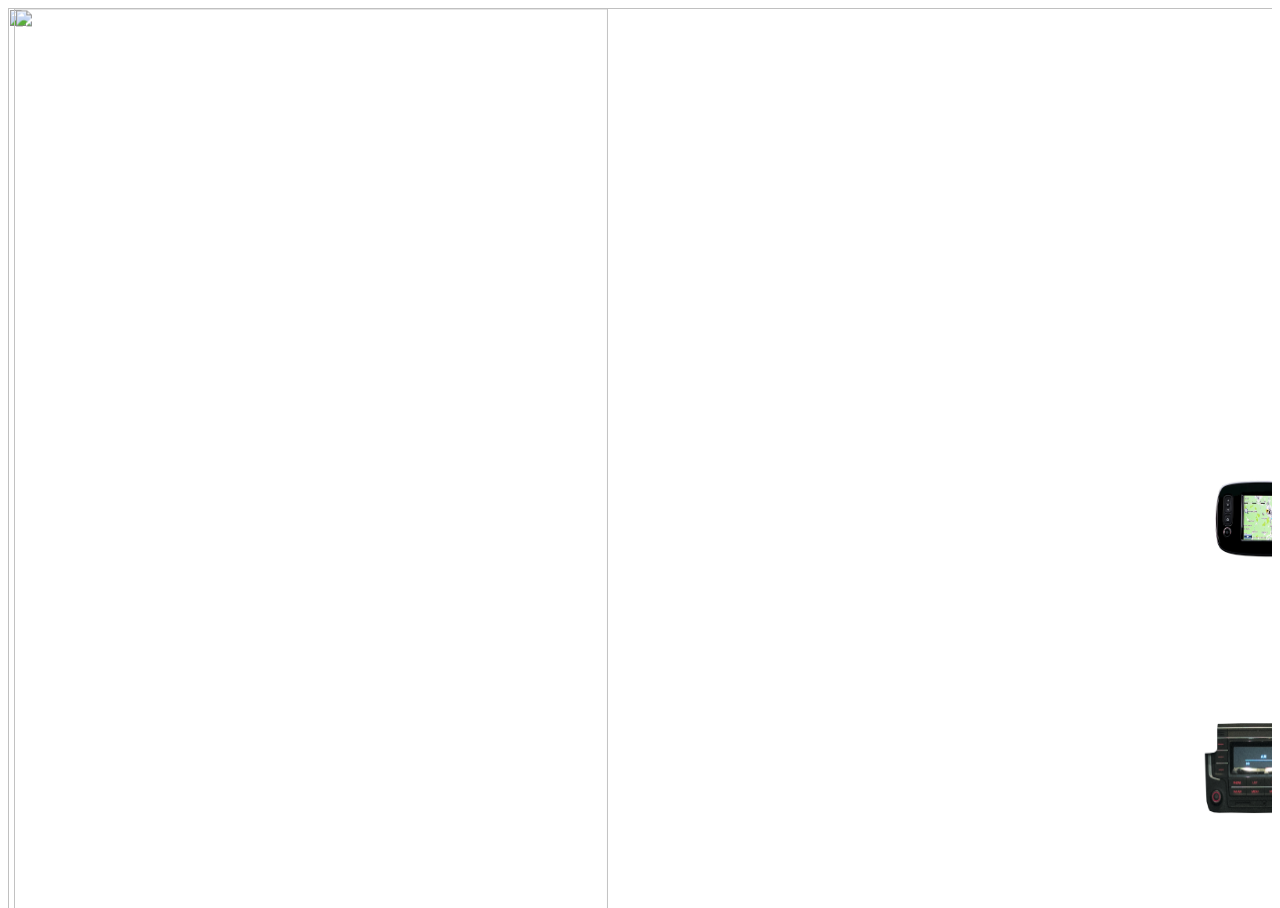
==== index.html @ 9d84c721 "lklk" ====
<!DOCTYPE html>
<html>
	<head>
		<meta charset="UTF-8">
	  	<meta name="viewport" content="width=device-width, initial-scale=1.0">
	  	<meta http-equiv="X-UA-Compatible" content="ie=edge">
		<title>Taxi-Babel</title>
		<link rel="stylesheet" href="https://meyerweb.com/eric/tools/css/reset/reset.css">
	  	<script src="https://ajax.googleapis.com/ajax/libs/jquery/3.2.1/jquery.min.js"></script>
	  	<link rel="stylesheet" type="text/css" href="assets/css/style.css">
		
		<!-- FONTAWESOME -->
	  	<link rel="stylesheet" href="https://cdnjs.cloudflare.com/ajax/libs/font-awesome/4.7.0/css/font-awesome.min.css">
		<!-- FONT GPS -->
		<link href="https://fonts.googleapis.com/css?family=Roboto+Condensed" rel="stylesheet"> 


	</head>
	<body>
		<div class="wrapper">
	    <div class="inner">
	      <img src="assets/images/taxi-back-sit-2.png" alt="" width="100%" height="100%" />

	      <div class="test test1">
				<div class="nav">
					<a href="#">
						<img src="assets/images/taxi/vitre-gauche.png">
					</a>
				</div>
		  </div>

		  <div class="test test2">
			<div class="nav">
				<a href="#"> 
					<img src="assets/images/taxi/radio.png"></a>
			</div>
		  </div>
		  <div class="test test3">
			<div class="nav">
				<a href="#"><img src="assets/images/taxi/white-sheet.png"></a>
			</div>
		  </div>
		  <div class="test test4">
			<div class="nav">
				<a href="#"><img src="assets/images/taxi/gps2.png"></a>
			</div>
		  </div>
	    </div>
	  </div>

	  <script src="assets/js/script.js"></script>
	  <script src="assets/js/jquery.poptrox.min.js"></script>



	  <div id="gps">
				<nav>
					<ul>
						<li><span>Choisissez votre destination : </span></li>
						<li><a href="#"><i class="fa fa-chevron-right" aria-hidden="true"></i> Café de la place - 1080 Molenbeek</a></li>
						<li><a href="#"><i class="fa fa-chevron-right" aria-hidden="true"></i> Place communale - 1080 Molenbeek</a></li>
						<li><a href="#"><i class="fa fa-chevron-right" aria-hidden="true"></i> Centre culturel - 1080 Molenbeek</a></li>
						<li><a href="#"><i class="fa fa-chevron-right" aria-hidden="true"></i> Centre culturel - 1080 Molenbeek</a></li>
						<li><a href="#"><i class="fa fa-chevron-right" aria-hidden="true"></i> Centre culturel - 1080 Molenbeek</a></li>
						<li><a href="#"><i class="fa fa-chevron-right" aria-hidden="true"></i> Centre culturel - 1080 Molenbeek</a></li>
						<li><a href="#"><i class="fa fa-chevron-right" aria-hidden="true"></i> Centre culturel - 1080 Molenbeek</a></li>
						<li><a href="#"><i class="fa fa-chevron-right" aria-hidden="true"></i> Centre culturel - 1080 Molenbeek</a></li>
						<li><a href="#"><i class="fa fa-chevron-right" aria-hidden="true"></i> Centre culturel - 1080 Molenbeek</a></li>
						<li><a href="#"><i class="fa fa-chevron-right" aria-hidden="true"></i> Centre culturel - 1080 Molenbeek</a></li>
					</ul>
				</nav>
			</div>
	  </div>  
	</body>
</html>
---- assets/css/style.css ----
@charset "UTF-8";
html, body {
  min-height: 100%;
  height: 100%; }

body {
  box-sizing: border-box; }

.wrapper {
  overflow: hidden;
  width: 100%;
  height: 100%;
  position: relative; }

.inner {
  width: 200%;
  height: 120%;
  position: absolute; }

.test {
  height: auto;
  position: absolute;
  top: 0%;
  z-index: 1;
  left: 50%;
  top: 50%;
  transform: translate(-50%, -50%);
  outline: none; }

a {
  display: block;
  position: absolute;
  left: 0;
  right: 0;
  top: 0;
  bottom: 0; }

img {
  width: 100%;
  height: 100%; }

a:hover {
  left: -20px;
  right: -20px;
  top: -20px;
  bottom: -20px; }

.test1 {
  left: 12%;
  top: 42%;
  width: 23.5%;
  height: 84%; }

.test2 {
  left: 49.68%;
  top: 70.3%;
  width: 128px;
  height: 100px; }

.test3 {
  left: 63.4%;
  top: 81.3%;
  width: 10%;
  height: 34%; }

.test4 {
  left: 49.68%;
  top: 47.3%;
  width: 100px;
  height: 80px; }

#gps * {
  display: none; }

#bg_vk_ext {
  background-image: url("../images/reportages/VK_extérieur.jpg");
  background-repeat: none; }

#bg_vk_int {
  background-image: url("../images/reportages/VK_intérieur.jpg");
  background-repeat: none; }

h1, .boite, img {
  color: white; }

h1 {
  font-size: 50px;
  font-weight: bold;
  display: inline-block;
  background-color: rgba(0, 0, 0, 0.5); }

.boite {
  border: 25px solid white;
  width: 400px;
  background-color: rgba(0, 0, 0, 0.5); }

.boutonRond {
  width: 50px;
  height: 50px;
  background: #cc0000;
  font: bold 13px Arial;
  border-radius: 50%;
  border: none;
  color: #fff;
  margin-left: 1000px;
  margin-top: 100px; }

/*# sourceMappingURL=style.css.map */
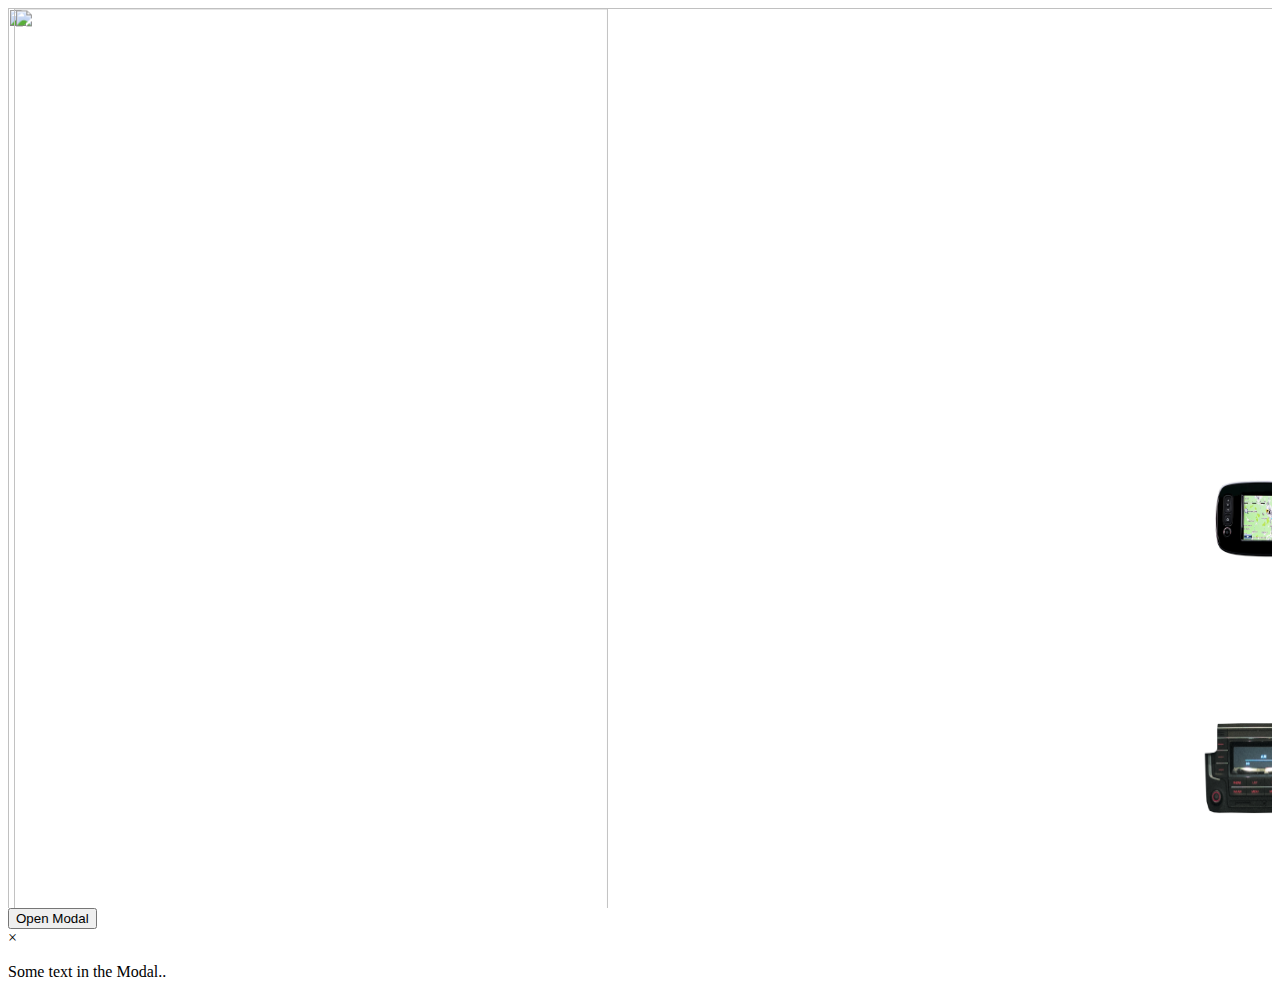
==== commit d55e4b97: "modifnuit2" ====
--- a/index.html
+++ b/index.html
@@ -7,7 +7,8 @@
 		<title>Taxi-Babel</title>
 		<link rel="stylesheet" href="https://meyerweb.com/eric/tools/css/reset/reset.css">
 	  	<script src="https://ajax.googleapis.com/ajax/libs/jquery/3.2.1/jquery.min.js"></script>
-	  	<link rel="stylesheet" type="text/css" href="assets/css/style.css">
+
+		<link rel="stylesheet" type="text/css" href="assets/css/style.css">
 		
 		<!-- FONTAWESOME -->
 	  	<link rel="stylesheet" href="https://cdnjs.cloudflare.com/ajax/libs/font-awesome/4.7.0/css/font-awesome.min.css">
@@ -18,40 +19,98 @@
 	</head>
 	<body>
 		<div class="wrapper">
-	    <div class="inner">
-	      <img src="assets/images/taxi-back-sit-2.png" alt="" width="100%" height="100%" />
-
-	      <div class="test test1">
-				<div class="nav">
-					<a href="#">
-						<img src="assets/images/taxi/vitre-gauche.png">
-					</a>
-				</div>
-		  </div>
-
-		  <div class="test test2">
-			<div class="nav">
-				<a href="#"> 
-					<img src="assets/images/taxi/radio.png"></a>
-			</div>
-		  </div>
-		  <div class="test test3">
-			<div class="nav">
-				<a href="#"><img src="assets/images/taxi/white-sheet.png"></a>
-			</div>
-		  </div>
-		  <div class="test test4">
-			<div class="nav">
-				<a href="#"><img src="assets/images/taxi/gps2.png"></a>
-			</div>
-		  </div>
-	    </div>
-	  </div>
-
-	  <script src="assets/js/script.js"></script>
-	  <script src="assets/js/jquery.poptrox.min.js"></script>
 
 
+			<div class="inner">
+				<img src="assets/images/taxi-back-sit-2.png" alt="" width="100%" height="100%" />
+
+				<div class="test test1">
+					<div class="nav">
+						<a href="#">
+							<img src="assets/images/taxi/vitre-gauche.png">
+						</a>
+					</div>
+				</div>
+
+				<div class="test test2">
+					<div class="nav">
+						<a href="#"> 
+							<img src="assets/images/taxi/radio.png"></a>
+						</div>
+					</div>
+					<div class="test test3">
+						<div class="nav">
+							<a href="#"><img src="assets/images/taxi/white-sheet.png"></a>
+						</div>
+					</div>
+					<div class="test test4">
+						<div class="nav">
+							<a href="#"><img src="assets/images/taxi/gps2.png"></a>
+						</div>
+					</div>
+				</div>
+			</div>
+
+<!-- NICO MODALS -->
+
+			<!-- Trigger/Open The Modal -->
+			<button id="myBtn">Open Modal</button>
+
+			<!-- The Modal -->
+			<div id="myModal" class="modal">
+
+				<!-- Modal content -->
+				<div class="modal-content">
+					<span class="close">&times;</span>
+					<p>Some text in the Modal..</p>
+				</div>
+
+			</div> 
+
+
+<script src="assets/js/script.js"></script> 
+
+	  <!-- test popup -->
+
+
+
+<!-- <script>
+// When the user clicks on div, open the popup
+function myFunction() {
+    var popup = document.getElementById("myPopup");
+    popup.classList.toggle("show");
+}
+</script> -->
+
+
+<!-- 	<script src="assets/js/bootstrap.js"></script>
+	<script src="assets/js/bootstrap.min.js" ></script>
+
+	<script src="assets/js/jquery.min.js"></script>
+	<script src="assets/js/jquery.poptrox.min.js"></script>
+	<script src="assets/js/jquery.slim.min.js"></script>
+	<script src="assets/js/main.js"></script>
+	<script src="assets/js/popper.min.js"></script>
+	-->
+
+
+
+
+
+	<!--   <div class="poptrox-popup" style="display: inline-block; vertical-align: middle; position: relative; z-index: 1; cursor: pointer; min-width: 150px; min-height: 150px; width: auto; height: auto;">
+	  	<div class="loader" style="display: none;">
+	  	</div>
+	  	<div class="pic" style="display: block; text-indent: 0px;">
+	  		<img src="images/fulls/01.jpg" alt="" style="vertical-align: bottom; max-width: 1170px; max-height: 247px;">
+	  	</div>
+	  	<div class="caption" style="display: block;">
+	  		<h2>Magna feugiat lorem</h2>
+	  		<p>Nunc blandit nisi ligula magna sodales lectus elementum non. Integer id venenatis velit.</p>
+	  	</div>
+	  	<span class="closer" style="cursor: pointer; display: block;"></span>
+	  	<div class="nav-previous" style="display: block;"></div>
+	  	<div class="nav-next" style="display: block;"></div>
+	  </div>   -->
 
 	  <div id="gps">
 				<nav>
@@ -71,5 +130,6 @@
 				</nav>
 			</div>
 	  </div>  
+
 	</body>
 </html>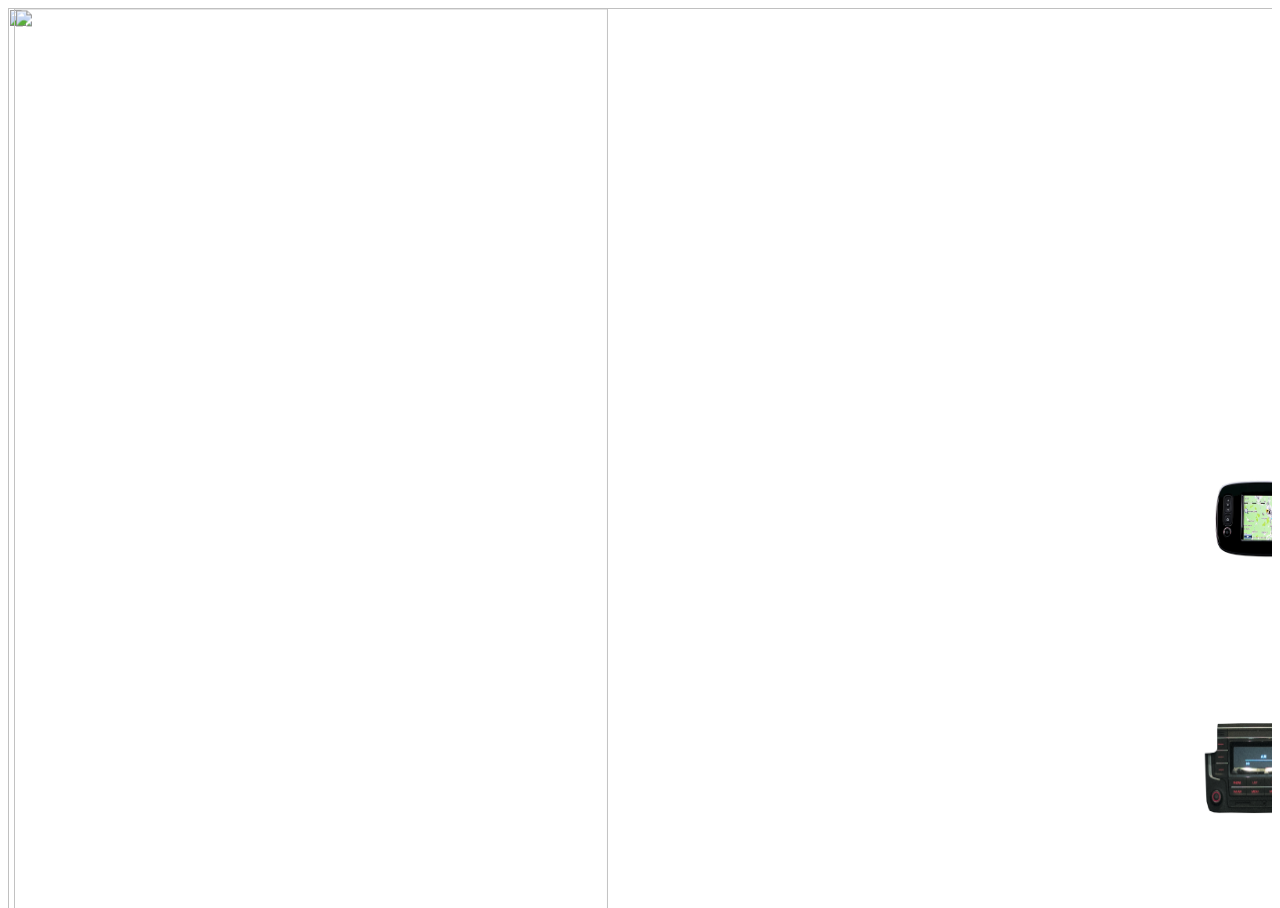
==== commit 2a428224: "merge master" ====
--- a/index.html
+++ b/index.html
@@ -7,8 +7,7 @@
 		<title>Taxi-Babel</title>
 		<link rel="stylesheet" href="https://meyerweb.com/eric/tools/css/reset/reset.css">
 	  	<script src="https://ajax.googleapis.com/ajax/libs/jquery/3.2.1/jquery.min.js"></script>
-
-		<link rel="stylesheet" type="text/css" href="assets/css/style.css">
+	  	<link rel="stylesheet" type="text/css" href="assets/css/style.css">
 		
 		<!-- FONTAWESOME -->
 	  	<link rel="stylesheet" href="https://cdnjs.cloudflare.com/ajax/libs/font-awesome/4.7.0/css/font-awesome.min.css">
@@ -19,98 +18,40 @@
 	</head>
 	<body>
 		<div class="wrapper">
+	    <div class="inner">
+	      <img src="assets/images/Panorama sans titre2v3.jpg" alt="" width="100%" height="100%" />
+
+	      <div class="test test1">
+				<div class="nav">
+					<a href="#">
+						<img src="assets/images/taxi/vitre-gauche.png">
+					</a>
+				</div>
+		  </div>
+
+		  <div class="test test2">
+			<div class="nav">
+				<a href="assets/pages/batard/index.html"> 
+					<img src="assets/images/taxi/radio.png"></a>
+			</div>
+		  </div>
+		  <div class="test test3">
+			<div class="nav">
+				<a href="#"><img src="assets/images/taxi/white-sheet.png"></a>
+			</div>
+		  </div>
+		  <div class="test test4">
+			<div class="nav">
+				<a href="#"><img src="assets/images/taxi/gps2.png"></a>
+			</div>
+		  </div>
+	    </div>
+	  </div>
+
+	  <script src="assets/js/script.js"></script>
+	  <script src="assets/js/jquery.poptrox.min.js"></script>
 
 
-			<div class="inner">
-				<img src="assets/images/taxi-back-sit-2.png" alt="" width="100%" height="100%" />
-
-				<div class="test test1">
-					<div class="nav">
-						<a href="#">
-							<img src="assets/images/taxi/vitre-gauche.png">
-						</a>
-					</div>
-				</div>
-
-				<div class="test test2">
-					<div class="nav">
-						<a href="#"> 
-							<img src="assets/images/taxi/radio.png"></a>
-						</div>
-					</div>
-					<div class="test test3">
-						<div class="nav">
-							<a href="#"><img src="assets/images/taxi/white-sheet.png"></a>
-						</div>
-					</div>
-					<div class="test test4">
-						<div class="nav">
-							<a href="#"><img src="assets/images/taxi/gps2.png"></a>
-						</div>
-					</div>
-				</div>
-			</div>
-
-<!-- NICO MODALS -->
-
-			<!-- Trigger/Open The Modal -->
-			<button id="myBtn">Open Modal</button>
-
-			<!-- The Modal -->
-			<div id="myModal" class="modal">
-
-				<!-- Modal content -->
-				<div class="modal-content">
-					<span class="close">&times;</span>
-					<p>Some text in the Modal..</p>
-				</div>
-
-			</div> 
-
-
-<script src="assets/js/script.js"></script> 
-
-	  <!-- test popup -->
-
-
-
-<!-- <script>
-// When the user clicks on div, open the popup
-function myFunction() {
-    var popup = document.getElementById("myPopup");
-    popup.classList.toggle("show");
-}
-</script> -->
-
-
-<!-- 	<script src="assets/js/bootstrap.js"></script>
-	<script src="assets/js/bootstrap.min.js" ></script>
-
-	<script src="assets/js/jquery.min.js"></script>
-	<script src="assets/js/jquery.poptrox.min.js"></script>
-	<script src="assets/js/jquery.slim.min.js"></script>
-	<script src="assets/js/main.js"></script>
-	<script src="assets/js/popper.min.js"></script>
-	-->
-
-
-
-
-
-	<!--   <div class="poptrox-popup" style="display: inline-block; vertical-align: middle; position: relative; z-index: 1; cursor: pointer; min-width: 150px; min-height: 150px; width: auto; height: auto;">
-	  	<div class="loader" style="display: none;">
-	  	</div>
-	  	<div class="pic" style="display: block; text-indent: 0px;">
-	  		<img src="images/fulls/01.jpg" alt="" style="vertical-align: bottom; max-width: 1170px; max-height: 247px;">
-	  	</div>
-	  	<div class="caption" style="display: block;">
-	  		<h2>Magna feugiat lorem</h2>
-	  		<p>Nunc blandit nisi ligula magna sodales lectus elementum non. Integer id venenatis velit.</p>
-	  	</div>
-	  	<span class="closer" style="cursor: pointer; display: block;"></span>
-	  	<div class="nav-previous" style="display: block;"></div>
-	  	<div class="nav-next" style="display: block;"></div>
-	  </div>   -->
 
 	  <div id="gps">
 				<nav>
@@ -130,6 +71,5 @@
 				</nav>
 			</div>
 	  </div>  
-
 	</body>
 </html>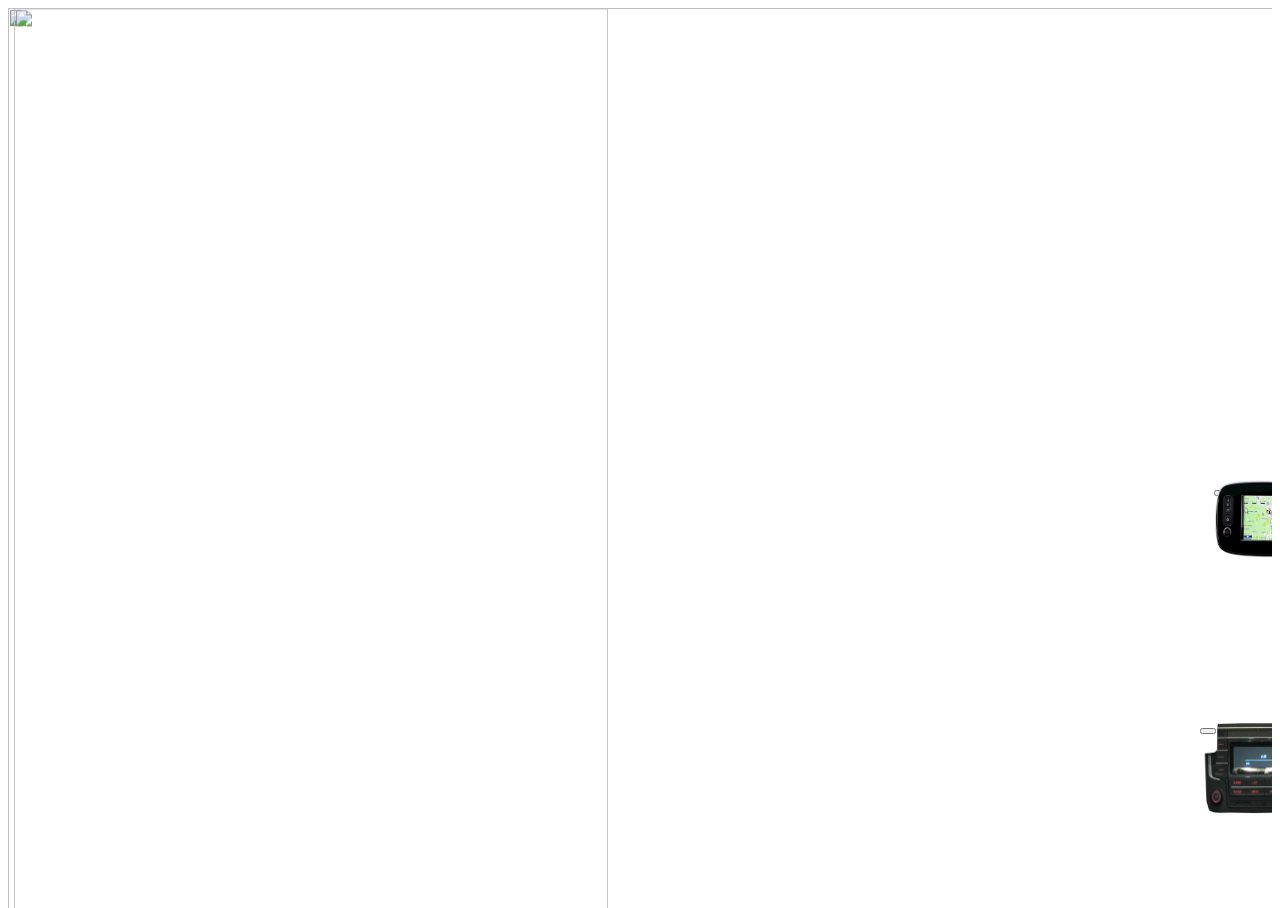
==== commit 3a8fc073: "popupnic" ====
--- a/index.html
+++ b/index.html
@@ -7,7 +7,8 @@
 		<title>Taxi-Babel</title>
 		<link rel="stylesheet" href="https://meyerweb.com/eric/tools/css/reset/reset.css">
 	  	<script src="https://ajax.googleapis.com/ajax/libs/jquery/3.2.1/jquery.min.js"></script>
-	  	<link rel="stylesheet" type="text/css" href="assets/css/style.css">
+
+		<link rel="stylesheet" type="text/css" href="assets/css/style.css">
 		
 		<!-- FONTAWESOME -->
 	  	<link rel="stylesheet" href="https://cdnjs.cloudflare.com/ajax/libs/font-awesome/4.7.0/css/font-awesome.min.css">
@@ -18,40 +19,131 @@
 	</head>
 	<body>
 		<div class="wrapper">
-	    <div class="inner">
-	      <img src="assets/images/Panorama sans titre2v3.jpg" alt="" width="100%" height="100%" />
-
-	      <div class="test test1">
-				<div class="nav">
-					<a href="#">
-						<img src="assets/images/taxi/vitre-gauche.png">
-					</a>
-				</div>
-		  </div>
-
-		  <div class="test test2">
-			<div class="nav">
-				<a href="assets/pages/batard/index.html"> 
-					<img src="assets/images/taxi/radio.png"></a>
-			</div>
-		  </div>
-		  <div class="test test3">
-			<div class="nav">
-				<a href="#"><img src="assets/images/taxi/white-sheet.png"></a>
-			</div>
-		  </div>
-		  <div class="test test4">
-			<div class="nav">
-				<a href="#"><img src="assets/images/taxi/gps2.png"></a>
-			</div>
-		  </div>
-	    </div>
-	  </div>
-
-	  <script src="assets/js/script.js"></script>
-	  <script src="assets/js/jquery.poptrox.min.js"></script>
 
 
+			<div class="inner">
+				<img src="assets/images/taxi-back-sit-2.png" alt="" width="100%" height="100%" />
+
+				<div class="test test1">
+					<div class="nav">
+						<a href="#">
+							<img src="assets/images/taxi/vitre-gauche.png">
+						</a>
+					</div>
+				</div>
+
+				<div class="test test2">
+					<div class="nav">
+						<button><a href="#"><img src="assets/images/taxi/radio.png"></a></button>
+							<!-- The Modal -->
+
+						<div class="modal">
+
+									<!-- Modal content -->
+							<div class="modal-content">
+								<span class="close">&times;</span>
+								<img src="assets/images/taxi/radio.png">
+							</div>
+						</div>
+					</div>
+				</div> 
+				
+
+				<div class="test test3">
+					<div class="nav">
+						<button class="myBtn"><a href="#"><img src="assets/images/taxi/white-sheet.png"></a></button>
+
+						<!-- The Modal -->
+
+						<div class="modal">
+
+									<!-- Modal content -->
+							<div class="modal-content">
+								<span class="close">&times;</span>
+								<img src="assets/images/taxi/white-sheet.png">
+							</div>
+						</div>
+					</div>
+				</div>
+
+				<div class="test test4">
+					<div class="nav">
+						<button class="myBtn"><a href="#"><img src="assets/images/taxi/gps2.png"></a></button>
+							<!-- The Modal -->
+						<div class="modal">
+
+							<!-- Modal content -->
+							<div class="modal-content">
+								<span class="close">&times;</span>
+								<img src="assets/images/taxi/gps2.png">
+							</div>
+						</div>
+					</div>
+				</div>
+
+			</div>
+		</div>
+
+
+
+<script src="assets/js/script.js"></script> 
+
+	  <!-- test MODAL -->
+
+<script type="text/javascript">
+		// When the user clicks on the button, open the modal
+		$(".myBtn").click(function() {
+			console.log("clicked btn");
+		    $(".modal").css("display", "none");
+		    $(this).parent().children(".modal").css("display","block")
+		});
+
+		// When the user clicks on <span> (x), close the modal
+		$(".close").click(function() {
+			console.log("clicked close");
+		    $(".modal").css("display", "none");
+		});
+</script>
+
+
+
+<!-- <script>
+// When the user clicks on div, open the popup
+function myFunction() {
+    var popup = document.getElementById("myPopup");
+    popup.classList.toggle("show");
+}
+</script> -->
+
+
+<!-- 	<script src="assets/js/bootstrap.js"></script>
+	<script src="assets/js/bootstrap.min.js" ></script>
+
+	<script src="assets/js/jquery.min.js"></script>
+	<script src="assets/js/jquery.poptrox.min.js"></script>
+	<script src="assets/js/jquery.slim.min.js"></script>
+	<script src="assets/js/main.js"></script>
+	<script src="assets/js/popper.min.js"></script>
+	-->
+
+
+
+
+
+	<!--   <div class="poptrox-popup" style="display: inline-block; vertical-align: middle; position: relative; z-index: 1; cursor: pointer; min-width: 150px; min-height: 150px; width: auto; height: auto;">
+	  	<div class="loader" style="display: none;">
+	  	</div>
+	  	<div class="pic" style="display: block; text-indent: 0px;">
+	  		<img src="images/fulls/01.jpg" alt="" style="vertical-align: bottom; max-width: 1170px; max-height: 247px;">
+	  	</div>
+	  	<div class="caption" style="display: block;">
+	  		<h2>Magna feugiat lorem</h2>
+	  		<p>Nunc blandit nisi ligula magna sodales lectus elementum non. Integer id venenatis velit.</p>
+	  	</div>
+	  	<span class="closer" style="cursor: pointer; display: block;"></span>
+	  	<div class="nav-previous" style="display: block;"></div>
+	  	<div class="nav-next" style="display: block;"></div>
+	  </div>   -->
 
 	  <div id="gps">
 				<nav>
@@ -71,5 +163,6 @@
 				</nav>
 			</div>
 	  </div>  
+
 	</body>
 </html>--- a/assets/css/style.css
+++ b/assets/css/style.css
@@ -1,108 +1,146 @@
-@charset "UTF-8";
 html, body {
-  min-height: 100%;
-  height: 100%; }
+min-height: 100%;
+height: 100%; }
 
 body {
-  box-sizing: border-box; }
+box-sizing: border-box; }
 
 .wrapper {
-  overflow: hidden;
-  width: 100%;
-  height: 100%;
-  position: relative; }
+overflow: hidden;
+width: 100%;
+height: 100%;
+position: relative; }
 
 .inner {
-  width: 200%;
-  height: 120%;
-  position: absolute; }
+width: 200%;
+height: 120%;
+position: absolute; 
+}
 
 .test {
-  height: auto;
-  position: absolute;
-  top: 0%;
-  z-index: 1;
-  left: 50%;
-  top: 50%;
-  transform: translate(-50%, -50%);
-  outline: none; }
+height: auto;
+position: absolute;
+top: 0%;
+left: 50%;
+top: 50%;
+transform: translate(-50%, -50%);
+outline: none; 
+z-index: 1;
+}
 
 a {
-  display: block;
-  position: absolute;
-  left: 0;
-  right: 0;
-  top: 0;
-  bottom: 0; }
+display: block;
+position: absolute;
+left: 0;
+right: 0;
+top: 0;
+bottom: 0; }
 
 img {
-  width: 100%;
-  height: 100%; }
+width: 100%;
+height: 100%; }
 
 a:hover {
-  left: -20px;
-  right: -20px;
-  top: -20px;
-  bottom: -20px; }
+left: -20px;
+right: -20px;
+top: -20px;
+bottom: -20px; }
 
 .test1 {
-  left: 12%;
-  top: 42%;
-  width: 23.5%;
-  height: 84%; }
+left: 12%;
+top: 42%;
+width: 23.5%;
+height: 84%; }
 
 .test2 {
-  left: 49.68%;
-  top: 70.3%;
-  width: 128px;
-  height: 100px; }
+left: 49.68%;
+top: 70.3%;
+width: 128px;
+height: 100px; 
+}
 
 .test3 {
-  left: 63.4%;
-  top: 81.3%;
-  width: 10%;
-  height: 34%; }
+left: 63.4%;
+top: 81.3%;
+width: 10%;
+height: 34%; }
 
 .test4 {
-  left: 49.68%;
-  top: 47.3%;
-  width: 100px;
-  height: 80px; }
+left: 49.68%;
+top: 47.3%;
+width: 100px;
+height: 80px; }
 
 #gps * {
-  display: none; }
-
-#bg_vk_ext {
-  background-image: url("../images/reportages/VK_extérieur.jpg");
-  background-repeat: none; }
-
-#bg_vk_int {
-  background-image: url("../images/reportages/VK_intérieur.jpg");
-  background-repeat: none; }
-
-h1, .boite, img {
-  color: white; }
-
-h1 {
-  font-size: 50px;
-  font-weight: bold;
-  display: inline-block;
-  background-color: rgba(0, 0, 0, 0.5); }
-
-.boite {
-  border: 25px solid white;
-  width: 400px;
-  background-color: rgba(0, 0, 0, 0.5); }
-
-.boutonRond {
-  width: 50px;
-  height: 50px;
-  background: #cc0000;
-  font: bold 13px Arial;
-  border-radius: 50%;
-  border: none;
-  color: #fff;
-  margin-left: 1000px;
-  margin-top: 100px; }
+display: none; }
 
 /*# sourceMappingURL=style.css.map */
+
+
+/*GPS*/
+
+#gps img{
+    height: 55%;
+    width: 55%;
+}
+
+#gps nav{
+	/*background-image: url(../images/bruxelles-map.gif);*/
+}
+
+#gps ul{
+    width: 400px;
+    height: 150px;
+    overflow-y: auto;
+    font-family: 'Roboto Condensed', sans-serif;
+}
+
+#gps a:hover{
+    background-color: rgba(204,204,204, 0.8) ;
+}
+
+
+
+
+ /* The Modal (background) */
+.modal {
+    display: none; /* Hidden by default */
+    position: absolute; /* Stay in place */
+    z-index: 5; /* Sit on top */
+    left: 50%;
+    top: 50%;
+    width: 700px; /* Full width */
+    height: 500px; /* Full height */
+    overflow: auto; /* Enable scroll if needed */
+    background-color: rgba(0,0,0,0.7); /* Black w/ opacity */
+    overflow: hidden;
+    transform: translate(-50%, -50%);
+    border-radius: 30px;
+   
+}
+
+
+/* Modal Content/Box */
+.modal-content {
+    /*background-color: #000;*/
+    margin: 0 auto; /* 15% from the top and centered */
+    padding: 0px;
+    transition: 2s ease;
+    /*width: 300%; /* Could be more or less, depending on screen size */
+}
+
+/* The Close Button */
+.close {
+    color: #aaa;
+    float: right;
+    font-size: 28px;
+    font-weight: bold;
+}
+
+.close:hover,
+.close:focus {
+    color: black;
+    text-decoration: none;
+    cursor: pointer;
+} 
+
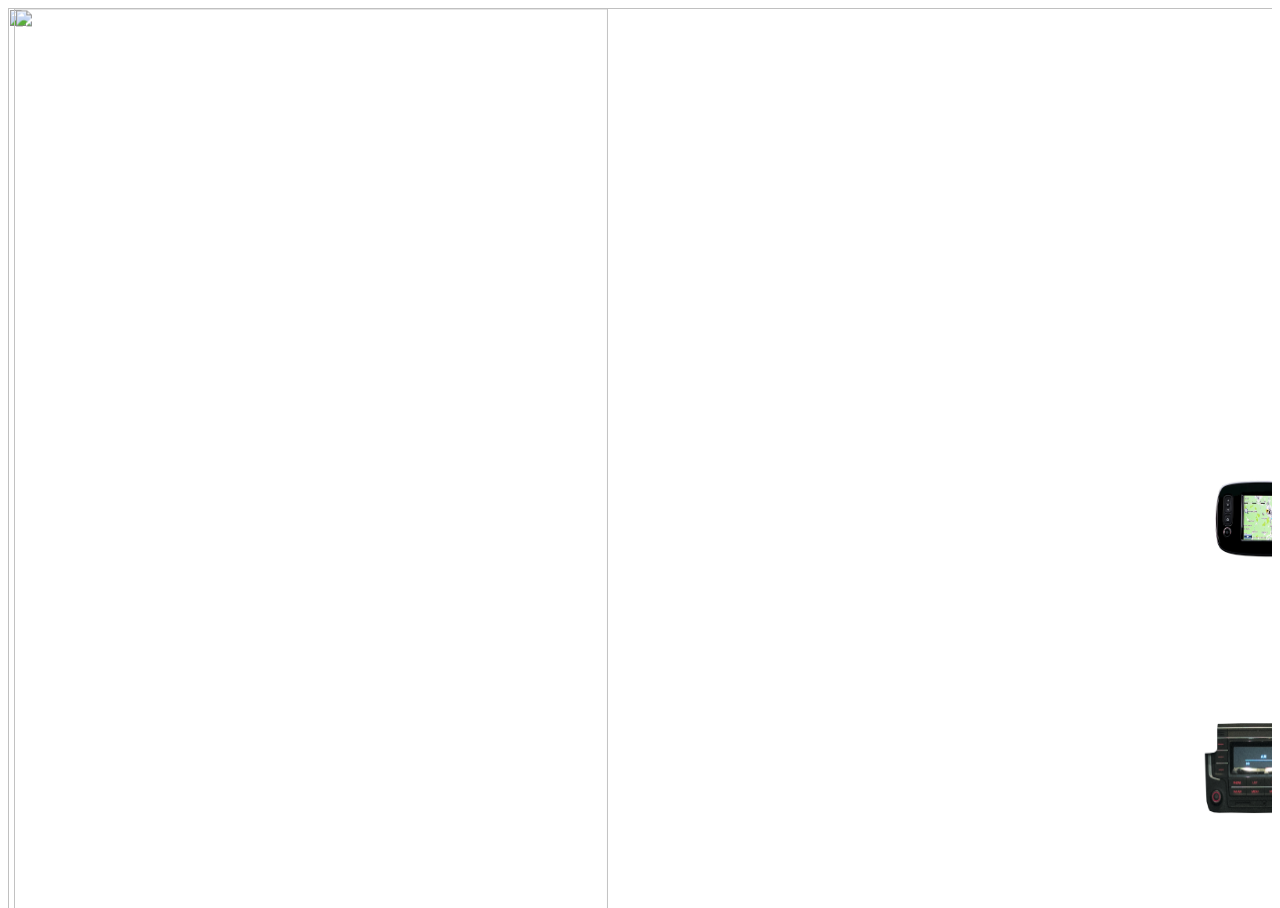
==== commit a28524a7: "save 15H00" ====
--- a/index.html
+++ b/index.html
@@ -7,24 +7,19 @@
 		<title>Taxi-Babel</title>
 		<link rel="stylesheet" href="https://meyerweb.com/eric/tools/css/reset/reset.css">
 	  	<script src="https://ajax.googleapis.com/ajax/libs/jquery/3.2.1/jquery.min.js"></script>
-
-		<link rel="stylesheet" type="text/css" href="assets/css/style.css">
+	  	<link rel="stylesheet" type="text/css" href="assets/css/style.css">
 		
 		<!-- FONTAWESOME -->
 	  	<link rel="stylesheet" href="https://cdnjs.cloudflare.com/ajax/libs/font-awesome/4.7.0/css/font-awesome.min.css">
 		<!-- FONT GPS -->
 		<link href="https://fonts.googleapis.com/css?family=Roboto+Condensed" rel="stylesheet"> 
-
-
 	</head>
 	<body>
 		<div class="wrapper">
+	    	<div class="inner">
+	      		<img src="assets/images/Panorama sans titre2v3.jpg" alt="" width="100%" height="100%" />
 
-
-			<div class="inner">
-				<img src="assets/images/taxi-back-sit-2.png" alt="" width="100%" height="100%" />
-
-				<div class="test test1">
+			    <div class="test test1">
 					<div class="nav">
 						<a href="#">
 							<img src="assets/images/taxi/vitre-gauche.png">
@@ -32,118 +27,29 @@
 					</div>
 				</div>
 
-				<div class="test test2">
-					<div class="nav">
-						<button><a href="#"><img src="assets/images/taxi/radio.png"></a></button>
-							<!-- The Modal -->
+		  	<div class="test test2">
+				<div class="nav">
+					<a href="assets/pages/batard/index.html"> 
+					<img src="assets/images/taxi/radio.png"></a>
+				</div>
+		  	</div>
+		  	<div class="test test3">
+				<div class="nav">
+					<a href="#"><img src="assets/images/taxi/white-sheet.png"></a>
+				</div>
+		  	</div>
+		  	<div class="test test4">
+				<div class="nav">
+					<a href="#"><img src="assets/images/taxi/gps2.png"></a>
+				</div>
+		  	</div>
+	    </div>
+	  </div>
 
-						<div class="modal">
-
-									<!-- Modal content -->
-							<div class="modal-content">
-								<span class="close">&times;</span>
-								<img src="assets/images/taxi/radio.png">
-							</div>
-						</div>
-					</div>
-				</div> 
-				
-
-				<div class="test test3">
-					<div class="nav">
-						<button class="myBtn"><a href="#"><img src="assets/images/taxi/white-sheet.png"></a></button>
-
-						<!-- The Modal -->
-
-						<div class="modal">
-
-									<!-- Modal content -->
-							<div class="modal-content">
-								<span class="close">&times;</span>
-								<img src="assets/images/taxi/white-sheet.png">
-							</div>
-						</div>
-					</div>
-				</div>
-
-				<div class="test test4">
-					<div class="nav">
-						<button class="myBtn"><a href="#"><img src="assets/images/taxi/gps2.png"></a></button>
-							<!-- The Modal -->
-						<div class="modal">
-
-							<!-- Modal content -->
-							<div class="modal-content">
-								<span class="close">&times;</span>
-								<img src="assets/images/taxi/gps2.png">
-							</div>
-						</div>
-					</div>
-				</div>
-
-			</div>
-		</div>
+	  <script src="assets/js/script.js"></script>
+	  <script src="assets/js/jquery.poptrox.min.js"></script>
 
 
-
-<script src="assets/js/script.js"></script> 
-
-	  <!-- test MODAL -->
-
-<script type="text/javascript">
-		// When the user clicks on the button, open the modal
-		$(".myBtn").click(function() {
-			console.log("clicked btn");
-		    $(".modal").css("display", "none");
-		    $(this).parent().children(".modal").css("display","block")
-		});
-
-		// When the user clicks on <span> (x), close the modal
-		$(".close").click(function() {
-			console.log("clicked close");
-		    $(".modal").css("display", "none");
-		});
-</script>
-
-
-
-<!-- <script>
-// When the user clicks on div, open the popup
-function myFunction() {
-    var popup = document.getElementById("myPopup");
-    popup.classList.toggle("show");
-}
-</script> -->
-
-
-<!-- 	<script src="assets/js/bootstrap.js"></script>
-	<script src="assets/js/bootstrap.min.js" ></script>
-
-	<script src="assets/js/jquery.min.js"></script>
-	<script src="assets/js/jquery.poptrox.min.js"></script>
-	<script src="assets/js/jquery.slim.min.js"></script>
-	<script src="assets/js/main.js"></script>
-	<script src="assets/js/popper.min.js"></script>
-	-->
-
-
-
-
-
-	<!--   <div class="poptrox-popup" style="display: inline-block; vertical-align: middle; position: relative; z-index: 1; cursor: pointer; min-width: 150px; min-height: 150px; width: auto; height: auto;">
-	  	<div class="loader" style="display: none;">
-	  	</div>
-	  	<div class="pic" style="display: block; text-indent: 0px;">
-	  		<img src="images/fulls/01.jpg" alt="" style="vertical-align: bottom; max-width: 1170px; max-height: 247px;">
-	  	</div>
-	  	<div class="caption" style="display: block;">
-	  		<h2>Magna feugiat lorem</h2>
-	  		<p>Nunc blandit nisi ligula magna sodales lectus elementum non. Integer id venenatis velit.</p>
-	  	</div>
-	  	<span class="closer" style="cursor: pointer; display: block;"></span>
-	  	<div class="nav-previous" style="display: block;"></div>
-	  	<div class="nav-next" style="display: block;"></div>
-	  </div>   -->
 
 	  <div id="gps">
 				<nav>
@@ -163,6 +69,5 @@
 				</nav>
 			</div>
 	  </div>  
-
 	</body>
 </html>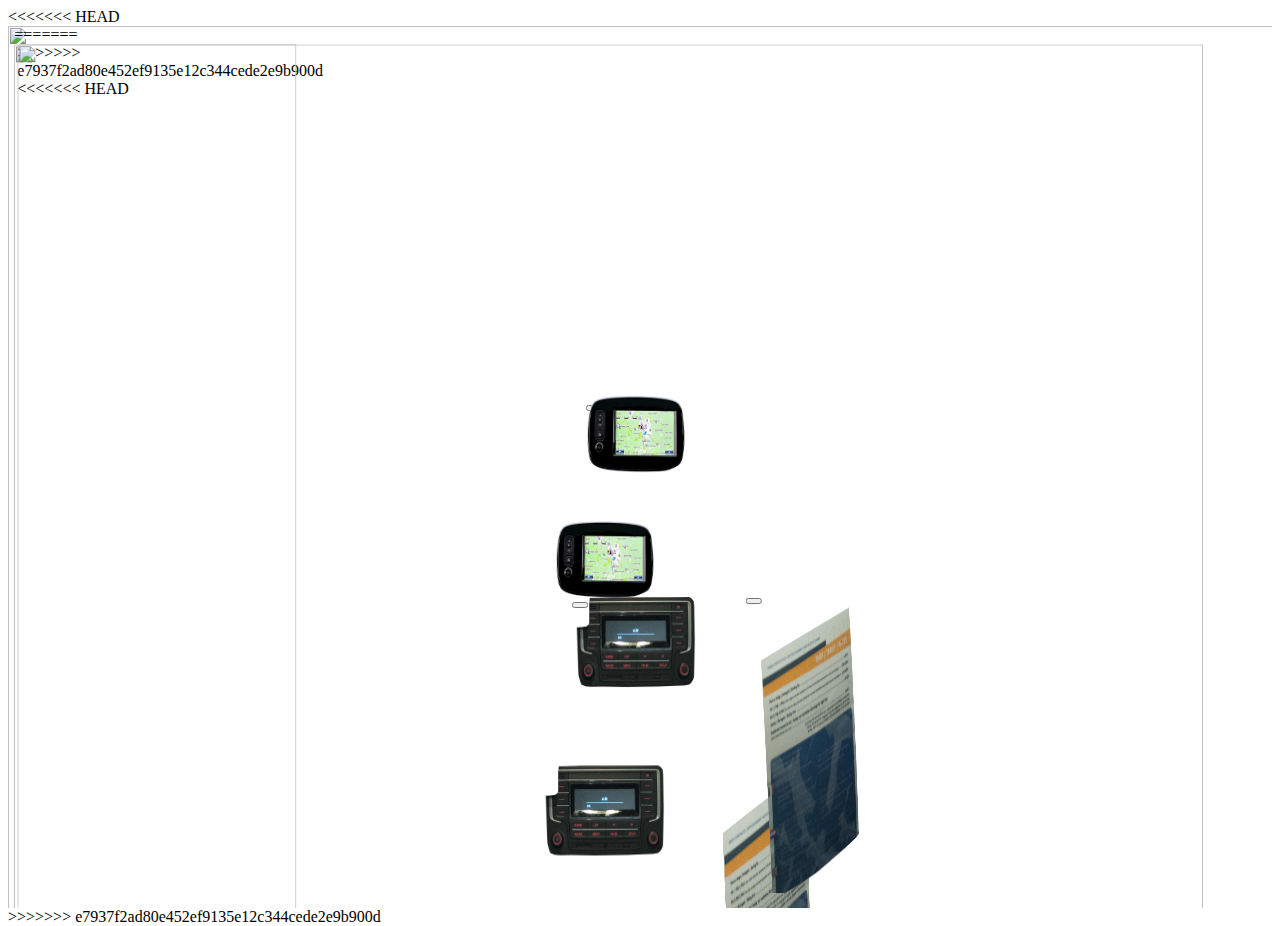
==== commit d5c49791: "vk removed" ====
--- a/index.html
+++ b/index.html
@@ -7,7 +7,8 @@
 		<title>Taxi-Babel</title>
 		<link rel="stylesheet" href="https://meyerweb.com/eric/tools/css/reset/reset.css">
 	  	<script src="https://ajax.googleapis.com/ajax/libs/jquery/3.2.1/jquery.min.js"></script>
-	  	<link rel="stylesheet" type="text/css" href="assets/css/style.css">
+
+		<link rel="stylesheet" type="text/css" href="assets/css/style.css">
 		
 		<!-- FONTAWESOME -->
 	  	<link rel="stylesheet" href="https://cdnjs.cloudflare.com/ajax/libs/font-awesome/4.7.0/css/font-awesome.min.css">
@@ -16,15 +17,25 @@
 	</head>
 	<body>
 		<div class="wrapper">
+<<<<<<< HEAD
 	    	<div class="inner">
 	      		<img src="assets/images/Panorama sans titre2v3.jpg" alt="" width="100%" height="100%" />
 
 			    <div class="test test1">
+=======
+
+
+			<div class="inner">
+				<img src="assets/images/taxi-back-sit-2.png" alt="" width="100%" height="100%" />
+
+				<div class="test test1">
+>>>>>>> e7937f2ad80e452ef9135e12c344cede2e9b900d
 					<div class="nav">
 						<a href="#">
 							<img src="assets/images/taxi/vitre-gauche.png">
 						</a>
 					</div>
+<<<<<<< HEAD
 				</div>
 
 		  	<div class="test test2">
@@ -45,11 +56,122 @@
 		  	</div>
 	    </div>
 	  </div>
+=======
+				</div>
 
-	  <script src="assets/js/script.js"></script>
-	  <script src="assets/js/jquery.poptrox.min.js"></script>
+				<div class="test test2">
+					<div class="nav">
+						<button><a href="#"><img src="assets/images/taxi/radio.png"></a></button>
+							<!-- The Modal -->
+
+						<div class="modal">
+
+									<!-- Modal content -->
+							<div class="modal-content">
+								<span class="close">&times;</span>
+								<img src="assets/images/taxi/radio.png">
+							</div>
+						</div>
+					</div>
+				</div> 
+				
+
+				<div class="test test3">
+					<div class="nav">
+						<button class="myBtn"><a href="#"><img src="assets/images/taxi/white-sheet.png"></a></button>
+
+						<!-- The Modal -->
+
+						<div class="modal">
+
+									<!-- Modal content -->
+							<div class="modal-content">
+								<span class="close">&times;</span>
+								<img src="assets/images/taxi/white-sheet.png">
+							</div>
+						</div>
+					</div>
+				</div>
+
+				<div class="test test4">
+					<div class="nav">
+						<button class="myBtn"><a href="#"><img src="assets/images/taxi/gps2.png"></a></button>
+							<!-- The Modal -->
+						<div class="modal">
+
+							<!-- Modal content -->
+							<div class="modal-content">
+								<span class="close">&times;</span>
+								<img src="assets/images/taxi/gps2.png">
+							</div>
+						</div>
+					</div>
+				</div>
+
+			</div>
+		</div>
 
 
+
+<script src="assets/js/script.js"></script> 
+
+	  <!-- test MODAL -->
+
+<script type="text/javascript">
+		// When the user clicks on the button, open the modal
+		$(".myBtn").click(function() {
+			console.log("clicked btn");
+		    $(".modal").css("display", "none");
+		    $(this).parent().children(".modal").css("display","block")
+		});
+
+		// When the user clicks on <span> (x), close the modal
+		$(".close").click(function() {
+			console.log("clicked close");
+		    $(".modal").css("display", "none");
+		});
+</script>
+
+>>>>>>> e7937f2ad80e452ef9135e12c344cede2e9b900d
+
+
+<!-- <script>
+// When the user clicks on div, open the popup
+function myFunction() {
+    var popup = document.getElementById("myPopup");
+    popup.classList.toggle("show");
+}
+</script> -->
+
+
+<!-- 	<script src="assets/js/bootstrap.js"></script>
+	<script src="assets/js/bootstrap.min.js" ></script>
+
+	<script src="assets/js/jquery.min.js"></script>
+	<script src="assets/js/jquery.poptrox.min.js"></script>
+	<script src="assets/js/jquery.slim.min.js"></script>
+	<script src="assets/js/main.js"></script>
+	<script src="assets/js/popper.min.js"></script>
+	-->
+
+
+
+
+
+	<!--   <div class="poptrox-popup" style="display: inline-block; vertical-align: middle; position: relative; z-index: 1; cursor: pointer; min-width: 150px; min-height: 150px; width: auto; height: auto;">
+	  	<div class="loader" style="display: none;">
+	  	</div>
+	  	<div class="pic" style="display: block; text-indent: 0px;">
+	  		<img src="images/fulls/01.jpg" alt="" style="vertical-align: bottom; max-width: 1170px; max-height: 247px;">
+	  	</div>
+	  	<div class="caption" style="display: block;">
+	  		<h2>Magna feugiat lorem</h2>
+	  		<p>Nunc blandit nisi ligula magna sodales lectus elementum non. Integer id venenatis velit.</p>
+	  	</div>
+	  	<span class="closer" style="cursor: pointer; display: block;"></span>
+	  	<div class="nav-previous" style="display: block;"></div>
+	  	<div class="nav-next" style="display: block;"></div>
+	  </div>   -->
 
 	  <div id="gps">
 				<nav>
@@ -69,5 +191,6 @@
 				</nav>
 			</div>
 	  </div>  
+
 	</body>
 </html>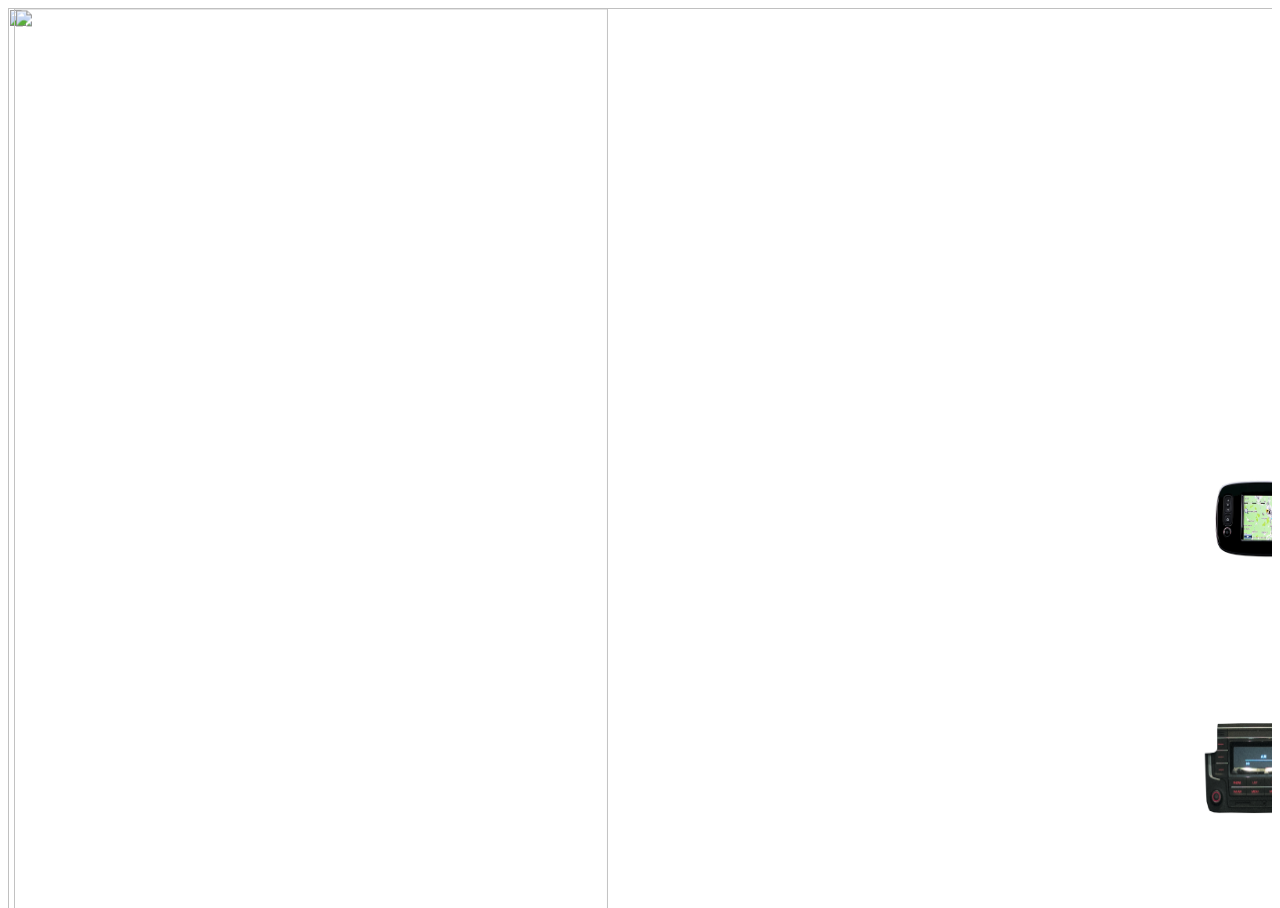
==== commit e799bcdb: "index corrigé" ====
--- a/index.html
+++ b/index.html
@@ -7,171 +7,51 @@
 		<title>Taxi-Babel</title>
 		<link rel="stylesheet" href="https://meyerweb.com/eric/tools/css/reset/reset.css">
 	  	<script src="https://ajax.googleapis.com/ajax/libs/jquery/3.2.1/jquery.min.js"></script>
-
-		<link rel="stylesheet" type="text/css" href="assets/css/style.css">
+	  	<link rel="stylesheet" type="text/css" href="assets/css/style.css">
 		
 		<!-- FONTAWESOME -->
 	  	<link rel="stylesheet" href="https://cdnjs.cloudflare.com/ajax/libs/font-awesome/4.7.0/css/font-awesome.min.css">
 		<!-- FONT GPS -->
 		<link href="https://fonts.googleapis.com/css?family=Roboto+Condensed" rel="stylesheet"> 
+
+
 	</head>
 	<body>
 		<div class="wrapper">
-<<<<<<< HEAD
-	    	<div class="inner">
-	      		<img src="assets/images/Panorama sans titre2v3.jpg" alt="" width="100%" height="100%" />
+	    <div class="inner">
+	      <img src="assets/images/taxi-back-sit-2.png" alt="" width="100%" height="100%" />
 
-			    <div class="test test1">
-=======
+	      <div class="test test1">
+				<div class="nav">
+					<a href="#">
+						<img src="assets/images/taxi/vitre-gauche.png">
+					</a>
+				</div>
+		  </div>
+
+		  <div class="test test2">
+			<div class="nav">
+				<a href="#"> 
+					<img src="assets/images/taxi/radio.png"></a>
+			</div>
+		  </div>
+		  <div class="test test3">
+			<div class="nav">
+				<a href="#"><img src="assets/images/taxi/white-sheet.png"></a>
+			</div>
+		  </div>
+		  <div class="test test4">
+			<div class="nav">
+				<a href="#"><img src="assets/images/taxi/gps2.png"></a>
+			</div>
+		  </div>
+	    </div>
+	  </div>
+
+	  <script src="assets/js/script.js"></script>
+	  <script src="assets/js/jquery.poptrox.min.js"></script>
 
 
-			<div class="inner">
-				<img src="assets/images/taxi-back-sit-2.png" alt="" width="100%" height="100%" />
-
-				<div class="test test1">
->>>>>>> e7937f2ad80e452ef9135e12c344cede2e9b900d
-					<div class="nav">
-						<a href="#">
-							<img src="assets/images/taxi/vitre-gauche.png">
-						</a>
-					</div>
-<<<<<<< HEAD
-				</div>
-
-		  	<div class="test test2">
-				<div class="nav">
-					<a href="assets/pages/batard/index.html"> 
-					<img src="assets/images/taxi/radio.png"></a>
-				</div>
-		  	</div>
-		  	<div class="test test3">
-				<div class="nav">
-					<a href="#"><img src="assets/images/taxi/white-sheet.png"></a>
-				</div>
-		  	</div>
-		  	<div class="test test4">
-				<div class="nav">
-					<a href="#"><img src="assets/images/taxi/gps2.png"></a>
-				</div>
-		  	</div>
-	    </div>
-	  </div>
-=======
-				</div>
-
-				<div class="test test2">
-					<div class="nav">
-						<button><a href="#"><img src="assets/images/taxi/radio.png"></a></button>
-							<!-- The Modal -->
-
-						<div class="modal">
-
-									<!-- Modal content -->
-							<div class="modal-content">
-								<span class="close">&times;</span>
-								<img src="assets/images/taxi/radio.png">
-							</div>
-						</div>
-					</div>
-				</div> 
-				
-
-				<div class="test test3">
-					<div class="nav">
-						<button class="myBtn"><a href="#"><img src="assets/images/taxi/white-sheet.png"></a></button>
-
-						<!-- The Modal -->
-
-						<div class="modal">
-
-									<!-- Modal content -->
-							<div class="modal-content">
-								<span class="close">&times;</span>
-								<img src="assets/images/taxi/white-sheet.png">
-							</div>
-						</div>
-					</div>
-				</div>
-
-				<div class="test test4">
-					<div class="nav">
-						<button class="myBtn"><a href="#"><img src="assets/images/taxi/gps2.png"></a></button>
-							<!-- The Modal -->
-						<div class="modal">
-
-							<!-- Modal content -->
-							<div class="modal-content">
-								<span class="close">&times;</span>
-								<img src="assets/images/taxi/gps2.png">
-							</div>
-						</div>
-					</div>
-				</div>
-
-			</div>
-		</div>
-
-
-
-<script src="assets/js/script.js"></script> 
-
-	  <!-- test MODAL -->
-
-<script type="text/javascript">
-		// When the user clicks on the button, open the modal
-		$(".myBtn").click(function() {
-			console.log("clicked btn");
-		    $(".modal").css("display", "none");
-		    $(this).parent().children(".modal").css("display","block")
-		});
-
-		// When the user clicks on <span> (x), close the modal
-		$(".close").click(function() {
-			console.log("clicked close");
-		    $(".modal").css("display", "none");
-		});
-</script>
-
->>>>>>> e7937f2ad80e452ef9135e12c344cede2e9b900d
-
-
-<!-- <script>
-// When the user clicks on div, open the popup
-function myFunction() {
-    var popup = document.getElementById("myPopup");
-    popup.classList.toggle("show");
-}
-</script> -->
-
-
-<!-- 	<script src="assets/js/bootstrap.js"></script>
-	<script src="assets/js/bootstrap.min.js" ></script>
-
-	<script src="assets/js/jquery.min.js"></script>
-	<script src="assets/js/jquery.poptrox.min.js"></script>
-	<script src="assets/js/jquery.slim.min.js"></script>
-	<script src="assets/js/main.js"></script>
-	<script src="assets/js/popper.min.js"></script>
-	-->
-
-
-
-
-
-	<!--   <div class="poptrox-popup" style="display: inline-block; vertical-align: middle; position: relative; z-index: 1; cursor: pointer; min-width: 150px; min-height: 150px; width: auto; height: auto;">
-	  	<div class="loader" style="display: none;">
-	  	</div>
-	  	<div class="pic" style="display: block; text-indent: 0px;">
-	  		<img src="images/fulls/01.jpg" alt="" style="vertical-align: bottom; max-width: 1170px; max-height: 247px;">
-	  	</div>
-	  	<div class="caption" style="display: block;">
-	  		<h2>Magna feugiat lorem</h2>
-	  		<p>Nunc blandit nisi ligula magna sodales lectus elementum non. Integer id venenatis velit.</p>
-	  	</div>
-	  	<span class="closer" style="cursor: pointer; display: block;"></span>
-	  	<div class="nav-previous" style="display: block;"></div>
-	  	<div class="nav-next" style="display: block;"></div>
-	  </div>   -->
 
 	  <div id="gps">
 				<nav>
@@ -191,6 +71,5 @@
 				</nav>
 			</div>
 	  </div>  
-
 	</body>
 </html>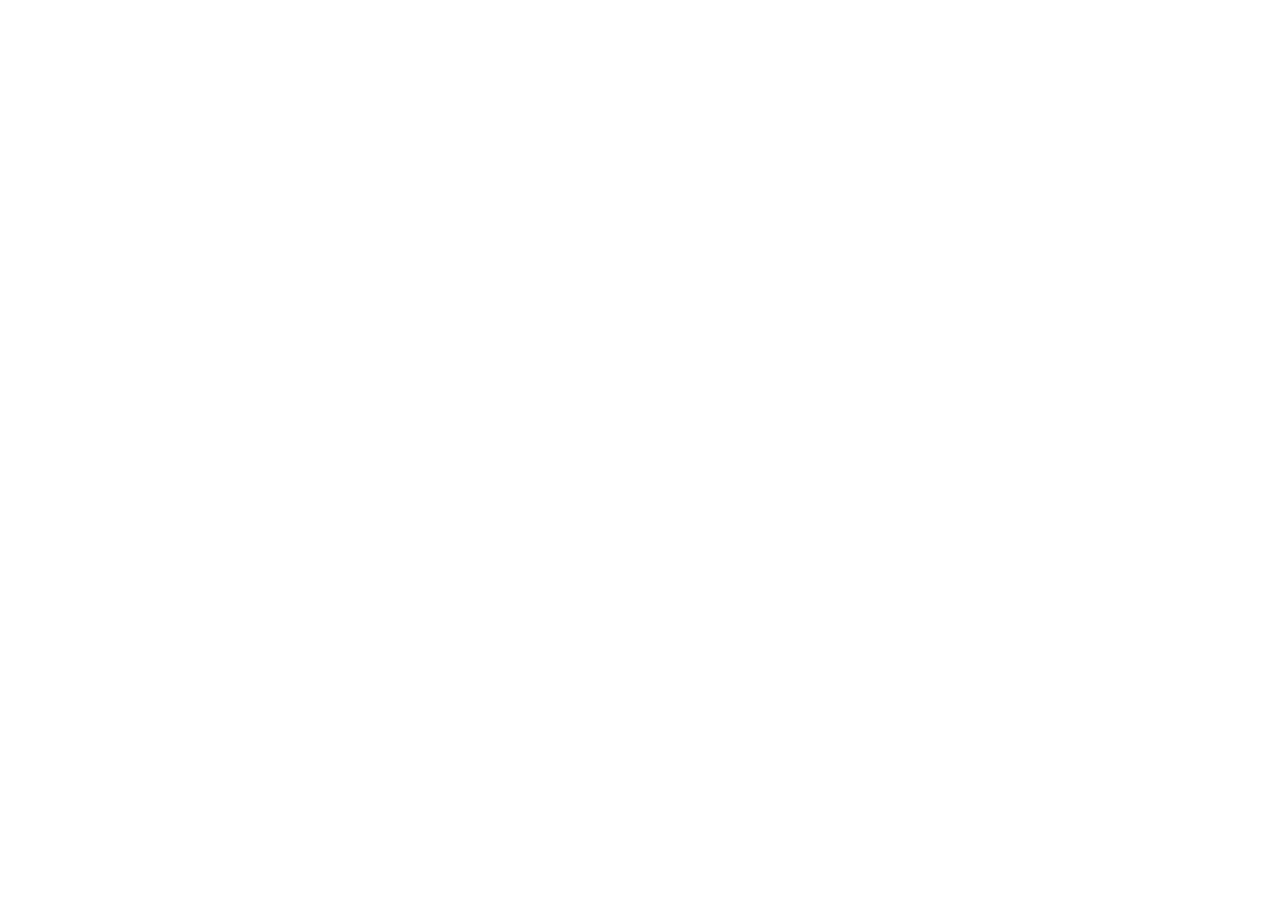
==== commit 425e43e1: "reorganisation des intro et index" ====
--- a/index.html
+++ b/index.html
@@ -1,75 +1,62 @@
 <!DOCTYPE html>
 <html>
-	<head>
-		<meta charset="UTF-8">
-	  	<meta name="viewport" content="width=device-width, initial-scale=1.0">
-	  	<meta http-equiv="X-UA-Compatible" content="ie=edge">
-		<title>Taxi-Babel</title>
-		<link rel="stylesheet" href="https://meyerweb.com/eric/tools/css/reset/reset.css">
-	  	<script src="https://ajax.googleapis.com/ajax/libs/jquery/3.2.1/jquery.min.js"></script>
-	  	<link rel="stylesheet" type="text/css" href="assets/css/style.css">
-		
-		<!-- FONTAWESOME -->
-	  	<link rel="stylesheet" href="https://cdnjs.cloudflare.com/ajax/libs/font-awesome/4.7.0/css/font-awesome.min.css">
-		<!-- FONT GPS -->
-		<link href="https://fonts.googleapis.com/css?family=Roboto+Condensed" rel="stylesheet"> 
+  <head>
+    <meta charset="utf-8">
+    <link rel="stylesheet" href="https://maxcdn.bootstrapcdn.com/bootstrap/4.0.0-beta.2/css/bootstrap.min.css" integrity="sha384-PsH8R72JQ3SOdhVi3uxftmaW6Vc51MKb0q5P2rRUpPvrszuE4W1povHYgTpBfshb" crossorigin="anonymous">
+    <link href="https://fonts.googleapis.com/css?family=Bungee" rel="stylesheet">
+
+    <link rel="stylesheet" type="text/css" href="assets/css/intro.css">
+
+    <title>Taxi Babel</title>
+    <script>
+      function timer(){
+        setTimeout(
+          function(){
+            var hide = document.querySelectorAll('.hide');
+            for(var i = 0; i < hide.length; i++){
+              hide[i].classList.remove('hide');
+            }
+          }, 7000);
+        }
+
+      timer();
+    </script>
+  </head>
+
+  <body>
+
+    <div class="main">
+      <video class="video-background" playsinline autoplay preload >
+        <!-- <source src="assets/videos/intro_taxi_babel.webm" type="video/webm"> -->
+        <source src="assets/videos/intro_taxi_babel.mp4" type="video/mp4" >
+    </video>
+      <div class="hide header d-flex flex-column column justify-content-center align-items-center text-center">
+        <p class="hide">Web-documentaire réalisé dans le cadre du Hackathon "Bruxelles-Babel" organisé par le Festival Millenium</p>
+      </div>
+      <div class="hide container">
+        <div class="vertical-center col-12 d-flex flex-column justify-content-start align-items-center">
+          <div class="buttons d-flex flex-column justify-content-center align-items-center">
+            <div class="startbutton">
+              <button type="button" class="btn btn-outline-warning">
+                <a href="intro.html">Commencez votre voyage ici</a>
+              </button>
+            </div>
+            <div>
+              <button type="button" class="btn btn-outline-warning">
+                <a href="#">Equipe Taxi Babel</a>
+              </button>
+              <button type="button" class="btn btn-outline-warning">
+                <a href="#"> Contact</a>
+              </button>
+              <button type="button" class="btn btn-outline-warning">
+                <a href="#">Citations cultes de Tintin</a>
+              </button>
+            </div>
+          </div>
+        </div>
 
 
-	</head>
-	<body>
-		<div class="wrapper">
-	    <div class="inner">
-	      <img src="assets/images/taxi-back-sit-2.png" alt="" width="100%" height="100%" />
+    </div>
 
-	      <div class="test test1">
-				<div class="nav">
-					<a href="#">
-						<img src="assets/images/taxi/vitre-gauche.png">
-					</a>
-				</div>
-		  </div>
-
-		  <div class="test test2">
-			<div class="nav">
-				<a href="#"> 
-					<img src="assets/images/taxi/radio.png"></a>
-			</div>
-		  </div>
-		  <div class="test test3">
-			<div class="nav">
-				<a href="#"><img src="assets/images/taxi/white-sheet.png"></a>
-			</div>
-		  </div>
-		  <div class="test test4">
-			<div class="nav">
-				<a href="#"><img src="assets/images/taxi/gps2.png"></a>
-			</div>
-		  </div>
-	    </div>
-	  </div>
-
-	  <script src="assets/js/script.js"></script>
-	  <script src="assets/js/jquery.poptrox.min.js"></script>
-
-
-
-	  <div id="gps">
-				<nav>
-					<ul>
-						<li><span>Choisissez votre destination : </span></li>
-						<li><a href="#"><i class="fa fa-chevron-right" aria-hidden="true"></i> Café de la place - 1080 Molenbeek</a></li>
-						<li><a href="#"><i class="fa fa-chevron-right" aria-hidden="true"></i> Place communale - 1080 Molenbeek</a></li>
-						<li><a href="#"><i class="fa fa-chevron-right" aria-hidden="true"></i> Centre culturel - 1080 Molenbeek</a></li>
-						<li><a href="#"><i class="fa fa-chevron-right" aria-hidden="true"></i> Centre culturel - 1080 Molenbeek</a></li>
-						<li><a href="#"><i class="fa fa-chevron-right" aria-hidden="true"></i> Centre culturel - 1080 Molenbeek</a></li>
-						<li><a href="#"><i class="fa fa-chevron-right" aria-hidden="true"></i> Centre culturel - 1080 Molenbeek</a></li>
-						<li><a href="#"><i class="fa fa-chevron-right" aria-hidden="true"></i> Centre culturel - 1080 Molenbeek</a></li>
-						<li><a href="#"><i class="fa fa-chevron-right" aria-hidden="true"></i> Centre culturel - 1080 Molenbeek</a></li>
-						<li><a href="#"><i class="fa fa-chevron-right" aria-hidden="true"></i> Centre culturel - 1080 Molenbeek</a></li>
-						<li><a href="#"><i class="fa fa-chevron-right" aria-hidden="true"></i> Centre culturel - 1080 Molenbeek</a></li>
-					</ul>
-				</nav>
-			</div>
-	  </div>  
-	</body>
-</html>+  </body>
+</html>
--- a/assets/css/intro.css
+++ b/assets/css/intro.css
@@ -0,0 +1,122 @@
+
+.video-background{
+  /*  making the video fullscreen  */
+    position:fixed;
+    width: : 100%;
+    height: 100%;
+    z-index: -100;
+    padding: 0;
+    margin: 0;
+}
+
+
+body {
+  height:100%;
+  width: 100%;
+  position: absolute;
+  z-index: 1;
+}
+
+.main{
+  width: 100%;
+  height: 100%;
+  top: 0;
+  bottom: 0;
+  left: 0;
+  right: 0;
+  margin: 0;
+  padding: 0;
+  display: flex;
+  flex-direction: column;
+  justify-content: center;
+  align-items: center;
+  background-attachment: fixed;
+  background-size: cover;
+
+}
+
+.container {
+  margin: 550px auto 30px auto;
+  z-index:1;
+  bottom:0;
+  font-family: 'Bungee', cursive;
+  position: fixed;
+
+}
+
+.header p{
+  color: #fdc10a; /*yellow*/
+  margin-bottom: 600px;
+  font-family: 'Bungee', cursive;
+  font-size: 12px;
+  position: relative;
+  z-index: -90;
+
+}
+
+.startbutton{
+  margin-bottom: 5px;
+}
+
+.video-background{
+  /*  making the video fullscreen  */
+    position:fixed;
+    width: : 100%;
+    height: 100%;
+    z-index: -100;
+    padding: 0;
+    margin: 0;
+}
+
+
+body {
+  height:100%;
+  width: 100%;
+  position: absolute;
+  z-index: 1;
+}
+
+.main{
+  width: 100%;
+  height: 100%;
+  top: 0;
+  bottom: 0;
+  left: 0;
+  right: 0;
+  margin: 0;
+  padding: 0;
+  display: flex;
+  flex-direction: column;
+  justify-content: center;
+  align-items: center;
+  background-attachment: fixed;
+  background-size: cover;
+
+}
+
+.container {
+  margin: 550px auto 30px auto;
+  z-index:1;
+  bottom:0;
+  font-family: 'Bungee', cursive;
+  position: fixed;
+
+}
+
+.header p{
+  color: #fdc10a; /*yellow*/
+  margin-bottom: 600px;
+  font-family: 'Bungee', cursive;
+  font-size: 12px;
+  position: relative;
+  z-index: -90;
+
+}
+
+.startbutton{
+  margin-bottom: 5px;
+}
+
+.hide{
+    display: none;
+}
